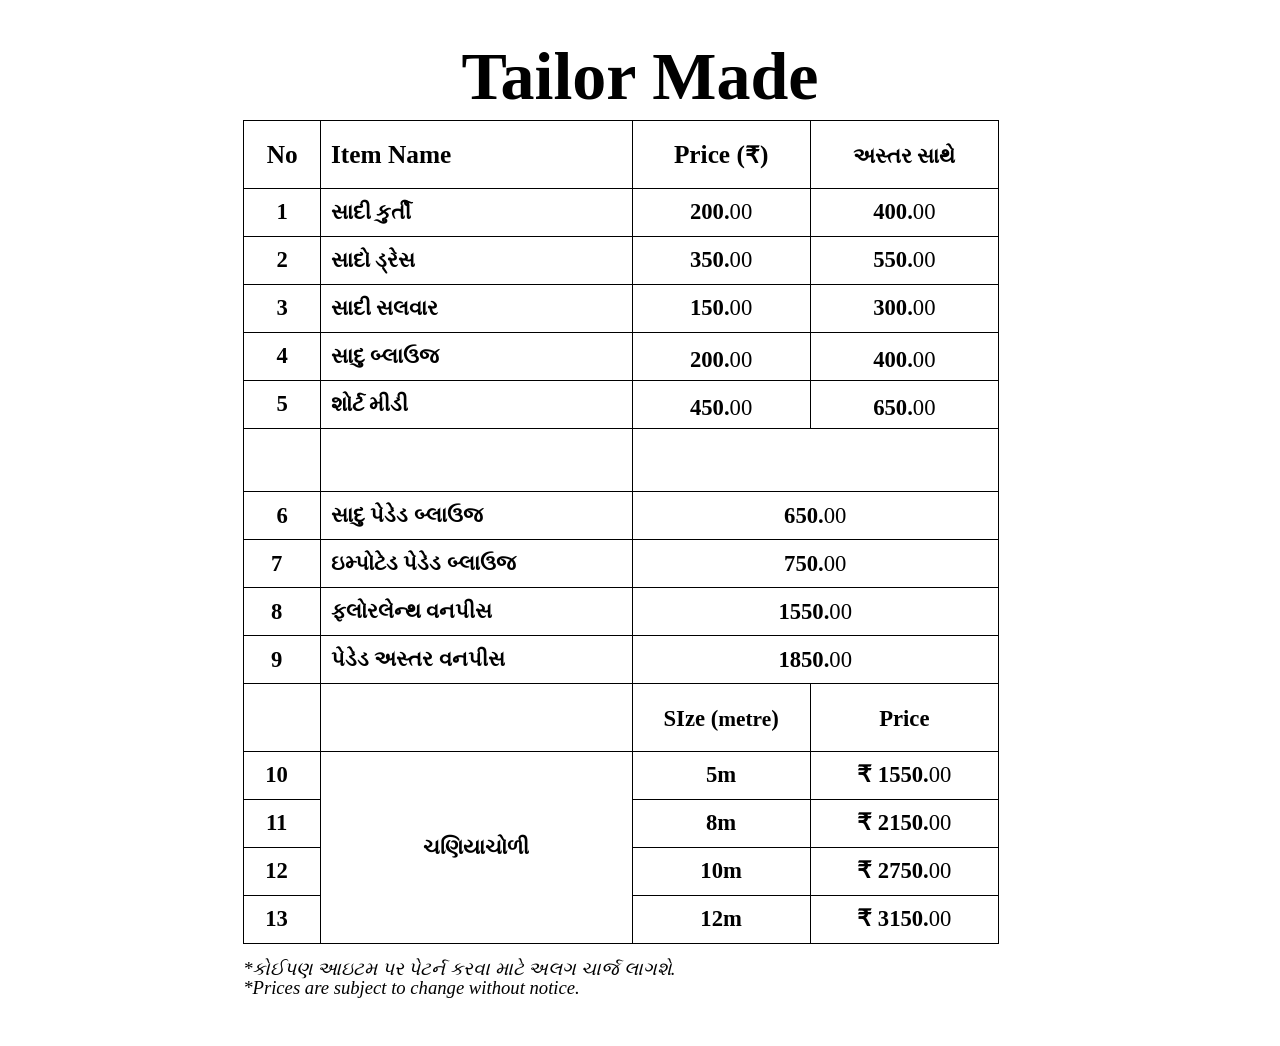
==== pages/tailormade.html @ fa6fb2aa "initial commit" ====
<!DOCTYPE html>
<html lang="en">

<head>
    <meta content="text/html; charset=UTF-8" http-equiv="content-type">
    <meta name="viewport" content="width=device-width, initial-scale=1.0">
    <style type="text/css">
        @import url(https://themes.googleusercontent.com/fonts/css?kit=AqgWgZyVC5DgXLgSRaaJRorNNwalQhNp4h-F6hB2VlWxYEfnvBBHnCj0pjiiBnw6);

        :root {
            color-scheme: dark light;
        }

        .doc-content {
            margin: auto;
        }

        table td,
        table th {
            padding: 0
        }

        .c11 {
            border-right-style: solid;
            padding: 0pt 7.2pt 0pt 7.2pt;
            border-top-width: 1pt;
            border-right-width: 1pt;
            vertical-align: middle;
            border-left-width: 1pt;
            border-top-style: solid;
            border-left-style: solid;
            border-bottom-width: 1pt;
            width: 126pt;
            border-bottom-style: solid
        }

        .c9 {
            border-right-style: solid;
            padding: 0pt 7.2pt 0pt 7.2pt;
            border-top-width: 1pt;
            border-right-width: 1pt;
            vertical-align: middle;
            border-left-width: 1pt;
            border-top-style: solid;
            border-left-style: solid;
            border-bottom-width: 1pt;
            width: 118.5pt;
            border-bottom-style: solid
        }

        .c21 {
            border-right-style: solid;
            padding: 0pt 7.2pt 0pt 7.2pt;
            border-top-width: 1pt;
            border-right-width: 1pt;
            vertical-align: middle;
            border-left-width: 1pt;
            border-top-style: solid;
            border-left-style: solid;
            border-bottom-width: 1pt;
            width: 244.5pt;
            border-bottom-style: solid
        }

        .c1 {
            border-right-style: solid;
            padding: 0pt 7.2pt 0pt 7.2pt;
            border-top-width: 1pt;
            border-right-width: 1pt;
            vertical-align: middle;
            border-left-width: 1pt;
            border-top-style: solid;
            border-left-style: solid;
            border-bottom-width: 1pt;
            width: 218.2pt;
            border-bottom-style: solid
        }

        .c13 {
            border-right-style: solid;
            padding: 0pt 7.2pt 0pt 7.2pt;
            border-top-width: 1pt;
            border-right-width: 1pt;
            vertical-align: middle;
            border-left-width: 1pt;
            border-top-style: solid;
            border-left-style: solid;
            border-bottom-width: 1pt;
            width: 42.8pt;
            border-bottom-style: solid
        }

        .c8 {
            font-weight: 700;
            text-decoration: none;
            vertical-align: baseline;
            font-size: 17pt;
            font-family: "Corbel";
            font-style: normal
        }

        .c2 {
            font-weight: 700;
            text-decoration: none;
            vertical-align: baseline;
            font-size: 5pt;
            font-family: "Corbel";
            font-style: normal
        }

        .c5 {
            font-weight: 400;
            text-decoration: none;
            vertical-align: baseline;
            font-size: 11pt;
            font-family: "Arial";
            font-style: normal
        }

        .c27 {
            padding-top: 0pt;
            padding-bottom: 0pt;
            line-height: 1.1291666666666667;
            orphans: 2;
            widows: 2;
            text-align: center;
            height: 11pt
        }

        .c17 {
            padding-top: 0pt;
            padding-bottom: 0pt;
            line-height: 0.85;
            orphans: 2;
            widows: 2;
            text-align: center
        }

        .c32 {
            padding-top: 0pt;
            padding-bottom: 0pt;
            line-height: 1.1291666666666667;
            orphans: 2;
            widows: 2;
            text-align: left
        }

        .c7 {
            padding-top: 0pt;
            padding-bottom: 0pt;
            line-height: 1.15;
            orphans: 2;
            widows: 2;
            text-align: center
        }

        .c16 {
            padding-top: 6pt;
            padding-bottom: 0pt;
            line-height: 1.15;
            orphans: 2;
            widows: 2;
            text-align: center
        }

        .c10 {
            padding-top: 0pt;
            padding-bottom: 0pt;
            line-height: 1.15;
            orphans: 2;
            widows: 2;
            text-align: left
        }

        .c24 {
            font-size: 14pt;
            font-family: "Corbel";
            font-style: italic;
            font-weight: 400
        }

        .c37 {
            font-weight: 400;
            font-size: 14pt;
            font-family: "Arial";
            font-style: italic
        }

        .c15 {
            padding-top: 0pt;
            padding-bottom: 0pt;
            line-height: 1.15;
            text-align: left;
            height: 11pt
        }

        .c19 {
            text-decoration: none;
            vertical-align: baseline;
            font-style: normal
        }

        .c3 {
            padding-top: 0pt;
            padding-bottom: 0pt;
            line-height: 1.0;
            text-align: left
        }

        .c20 {
            text-decoration: none;
            vertical-align: baseline;
            font-style: normal
        }

        .c22 {
            border-spacing: 0;
            border-collapse: collapse;
            margin-right: auto
        }

        .c25 {
            font-weight: 700;
            font-size: 19pt;
            font-family: "Corbel"
        }

        .c30 {
            font-weight: 700;
            font-size: 51pt;
            font-family: "Algerian"
        }

        .c28 {
            font-weight: 400;
            font-size: 16pt;
            font-family: "Nirmala UI"
        }

        .c23 {
            font-size: 16pt;
            font-weight: 700;
            font-family: "Corbel"
        }

        .c36 {
            font-weight: 400;
            font-size: 5pt;
            font-family: "Corbel"
        }

        .c14 {
            font-size: 17pt;
            font-weight: 400;
            font-family: "Corbel"
        }

        .c26 {
            font-weight: 400;
            font-size: 17pt;
            font-family: "Nirmala UI"
        }

        .c18 {
            font-size: 17pt;
            font-weight: 700;
            font-family: "Corbel"
        }

        .c31 {
            font-size: 16pt;
            font-weight: 700;
            font-family: "Nirmala UI"
        }

        .c4 {
            font-size: 16pt;
            font-weight: 700;
            font-family: "Shruti"
        }

        .c35 {
            max-width: 8.26771654in;
            max-height: 11.69291339in;
            padding: 36pt 0 36pt 0
        }

        .c33 {
            text-decoration: none;
            vertical-align: baseline
        }

        .c34 {
            margin-right: -14pt
        }

        .c12 {
            height: 20pt
        }

        .c0 {
            height: 36pt
        }

        .c29 {
            height: 11pt
        }

        p {
            margin: 0;
            font-size: 11pt;
            font-family: "Arial"
        }

        h1 {
            padding-top: 20pt;
            font-size: 20pt;
            padding-bottom: 6pt;
            font-family: "Arial";
            line-height: 1.15;
            page-break-after: avoid;
            orphans: 2;
            widows: 2;
            text-align: left
        }
    </style>
</head>

<body class="c35 doc-content">
    <p class="c17"><span class="c19 c30">Tailor Made</span></p>
    <p class="c10 c29"><span class="c5"></span></p>
    <table class="c22">
        <thead>
            <tr class="c0">
                <td class="c13 c6" colspan="1" rowspan="1">
                    <h1 class="c7"><span class="c19 c25">No</span></h1>
                </td>
                <td class="c1 c6" colspan="1" rowspan="1">
                    <h1 class="c10"><span class="c19 c25">Item Name </span></h1>
                </td>
                <td class="c9 c6" colspan="1" rowspan="1">
                    <h1 class="c7" id="h.7qscam74h1aq"><span class="c25">Price (</span><span class="c18">&#8377;</span><span class="c19 c25">)</span></h1>
                </td>
                <td class="c11 c6" colspan="1" rowspan="1">
                    <h1 class="c7"><span class="c31">&#2693;&#2744;&#2765;&#2724;&#2736; &#2744;&#2750;&#2725;&#2759;</span></h1>
                </td>
            </tr>
            <tr class="c0">
                <td class="c13" colspan="1" rowspan="1">
                    <p class="c7"><span class="c8">1</span></p>
                </td>
                <td class="c1" colspan="1" rowspan="1">
                    <p class="c10"><span class="c4">&#2744;&#2750;&#2726;&#2752; &#2709;&#2753;&#2736;&#2765;&#2724;&#2752;</span></p>
                </td>
                <td class="c9" colspan="1" rowspan="1">
                    <p class="c7"><span class="c18">200.</span><span class="c14">00</span></p>
                </td>
                <td class="c11" colspan="1" rowspan="1">
                    <p class="c7"><span class="c18">400.</span><span class="c14">00</span></p>
                </td>
            </tr>
            <tr class="c0">
                <td class="c13" colspan="1" rowspan="1">
                    <p class="c7"><span class="c8">2</span></p>
                </td>
                <td class="c1" colspan="1" rowspan="1">
                    <p class="c10"><span class="c23">&#2744;&#2750;&#2726;&#2763; &#2721;&#2765;&#2736;&#2759;&#2744;</span></p>
                </td>
                <td class="c9" colspan="1" rowspan="1">
                    <p class="c7"><span class="c18">350.</span><span class="c14">00</span></p>
                </td>
                <td class="c11" colspan="1" rowspan="1">
                    <p class="c7"><span class="c18">550.</span><span class="c14">00</span></p>
                </td>
            </tr>
            <tr class="c0">
                <td class="c13" colspan="1" rowspan="1">
                    <p class="c7"><span class="c8">3</span></p>
                </td>
                <td class="c1" colspan="1" rowspan="1">
                    <p class="c10"><span class="c23">&#2744;&#2750;&#2726;&#2752; &#2744;&#2738;&#2741;&#2750;&#2736;</span></p>
                </td>
                <td class="c9" colspan="1" rowspan="1">
                    <p class="c7"><span class="c18">150.</span><span class="c14">00</span></p>
                </td>
                <td class="c11" colspan="1" rowspan="1">
                    <p class="c7"><span class="c18">300.</span><span class="c14">00</span></p>
                </td>
            </tr>
            <tr class="c0">
                <td class="c13" colspan="1" rowspan="1">
                    <p class="c7"><span class="c8">4</span></p>
                </td>
                <td class="c1" colspan="1" rowspan="1">
                    <p class="c10 c34"><span class="c4">&#2744;&#2750;&#2726;&#2753; &#2732;&#2765;&#2738;&#2750;&#2697;&#2716;</span></p>
                </td>
                <td class="c9" colspan="1" rowspan="1">
                    <p class="c16"><span class="c18">200.</span><span class="c14">00</span></p>
                </td>
                <td class="c11" colspan="1" rowspan="1">
                    <p class="c16"><span class="c18">400.</span><span class="c14">00</span></p>
                </td>
            </tr>
            <tr class="c0">
                <td class="c13" colspan="1" rowspan="1">
                    <p class="c7"><span class="c8">5</span></p>
                </td>
                <td class="c1" colspan="1" rowspan="1">
                    <p class="c10 c34"><span class="c19 c4">&#2742;&#2763;&#2736;&#2765;&#2719; &#2734;&#2752;&#2721;&#2752;</span></p>
                </td>
                <td class="c9" colspan="1" rowspan="1">
                    <p class="c16"><span class="c18">450.</span><span class="c14">00</span></p>
                </td>
                <td class="c11" colspan="1" rowspan="1">
                    <p class="c16"><span class="c18">650.</span><span class="c14">00</span></p>
                </td>
            </tr>
            <tr class="c0">
                <td class="c13 c6" colspan="1" rowspan="1">
                    <h1 class="c7 c12"><span class="c2"></span></h1>
                </td>
                <td class="c1 c6" colspan="1" rowspan="1">
                    <h1 class="c10 c12"><span class="c2"></span></h1>
                </td>
                <td class="c21 c6" colspan="2" rowspan="1">
                    <h1 class="c7 c12"><span class="c2"></span></h1>
                </td>
            </tr>
            <tr class="c0">
                <td class="c13" colspan="1" rowspan="1">
                    <p class="c7"><span class="c8">6 </span></p>
                </td>
                <td class="c1" colspan="1" rowspan="1">
                    <p class="c10"><span class="c4">&#2744;&#2750;&#2726;&#2753; &#2730;&#2759;&#2721;&#2759;&#2721; &#2732;&#2765;&#2738;&#2750;&#2697;&#2716;</span></p>
                </td>
                <td class="c21" colspan="2" rowspan="1">
                    <p class="c7"><span class="c18">650.</span><span class="c14">00</span></p>
                </td>
            </tr>
            <tr class="c0">
                <td class="c13" colspan="1" rowspan="1">
                    <p class="c7"><span class="c8">7 &nbsp;</span></p>
                </td>
                <td class="c1" colspan="1" rowspan="1">
                    <p class="c10"><span class="c19 c4">&#2695;&#2734;&#2765;&#2730;&#2763;&#2719;&#2759;&#2721; &#2730;&#2759;&#2721;&#2759;&#2721; &#2732;&#2765;&#2738;&#2750;&#2697;&#2716;</span></p>
                </td>
                <td class="c21" colspan="2" rowspan="1">
                    <p class="c7"><span class="c18">750.</span><span class="c14">00</span></p>
                </td>
            </tr>
            <tr class="c0">
                <td class="c13" colspan="1" rowspan="1">
                    <p class="c7"><span class="c8">8 &nbsp;</span></p>
                </td>
                <td class="c1" colspan="1" rowspan="1">
                    <p class="c10"><span class="c4">&#2731;&#2765;&#2738;&#2763;&#2736;&#2738;&#2759;&#2728;&#2765;&#2725; &#2741;&#2728;&#2730;&#2752;&#2744;</span></p>
                </td>
                <td class="c21" colspan="2" rowspan="1">
                    <p class="c7"><span class="c18">1550.</span><span class="c14">00</span></p>
                </td>
            </tr>
            <tr class="c0">
                <td class="c13" colspan="1" rowspan="1">
                    <p class="c7"><span class="c8">9 &nbsp;</span></p>
                </td>
                <td class="c1" colspan="1" rowspan="1">
                    <p class="c10"><span class="c19 c4">&#2730;&#2759;&#2721;&#2759;&#2721; &#2693;&#2744;&#2765;&#2724;&#2736; &#2741;&#2728;&#2730;&#2752;&#2744;</span></p>
                </td>
                <td class="c21" colspan="2" rowspan="1">
                    <p class="c7"><span class="c18">1850.</span><span class="c14">00</span></p>
                </td>
            </tr>
            <tr class="c0">
                <td class="c13 c6" colspan="1" rowspan="1">
                    <h1 class="c7 c12"><span class="c18 c20"></span></h1>
                </td>
                <td class="c1 c6" colspan="1" rowspan="1">
                    <h1 class="c10 c12"><span class="c20 c14"></span></h1>
                </td>
                <td class="c9 c6" colspan="1" rowspan="1">
                    <h1 class="c7"><span class="c18">SIze (</span><span class="c31">metre</span><span class="c8">) </span></h1>
                </td>
                <td class="c11 c6" colspan="1" rowspan="1">
                    <h1 class="c7"><span class="c8">Price</span></h1>
                </td>
            </tr>
            <tr class="c0">
                <td class="c13" colspan="1" rowspan="1">
                    <p class="c7"><span class="c8">10 &nbsp; </span></p>
                </td>
                <td class="c1" colspan="1" rowspan="4">
                    <p class="c7"><span class="c4">&#2714;&#2723;&#2751;&#2735;&#2750;&#2714;&#2763;&#2739;&#2752;</span></p>
                </td>
                <td class="c9" colspan="1" rowspan="1">
                    <p class="c7"><span class="c8">5m</span></p>
                </td>
                <td class="c11" colspan="1" rowspan="1">
                    <p class="c7"><span class="c18">&#8377; 1550.</span><span class="c19 c14">00</span></p>
                </td>
            </tr>
            <tr class="c0">
                <td class="c13" colspan="1" rowspan="1">
                    <p class="c7"><span class="c8">11 &nbsp; </span></p>
                </td>
                <td class="c9" colspan="1" rowspan="1">
                    <p class="c7"><span class="c8">8m</span></p>
                </td>
                <td class="c11" colspan="1" rowspan="1">
                    <p class="c7"><span class="c18">&#8377; 2150.</span><span class="c14">00</span></p>
                </td>
            </tr>
            <tr class="c0">
                <td class="c13" colspan="1" rowspan="1">
                    <p class="c7"><span class="c8">12 &nbsp; </span></p>
                </td>
                <td class="c9" colspan="1" rowspan="1">
                    <p class="c7"><span class="c8">10m</span></p>
                </td>
                <td class="c11" colspan="1" rowspan="1">
                    <p class="c7"><span class="c18">&#8377; 2750.</span><span class="c14">00</span></p>
                </td>
            </tr>
            <tr class="c0">
                <td class="c13" colspan="1" rowspan="1">
                    <p class="c7"><span class="c8">13 &nbsp; </span></p>
                </td>
                <td class="c9" colspan="1" rowspan="1">
                    <p class="c7"><span class="c8">12m</span></p>
                </td>
                <td class="c11" colspan="1" rowspan="1">
                    <p class="c7"><span class="c18">&#8377; 3150.</span><span class="c14">00</span></p>
                </td>
            </tr>
        </thead>
    </table>
    <p class="c27"><span class="c5"></span></p>
    <p class="c32"><span class="c24">*&#2709;&#2763;&#2696;&#2730;&#2723; &#2694;&#2695;&#2719;&#2734; &#2730;&#2736; &#2730;&#2759;&#2719;&#2736;&#2765;&#2728; &#2709;&#2736;&#2741;&#2750; &#2734;&#2750;&#2719;&#2759; &#2693;&#2738;&#2711; &#2714;&#2750;&#2736;&#2765;&#2716; &#2738;&#2750;&#2711;&#2742;&#2759;.</span></p>
    <p class="c3"><span class="c24 c33">*Prices are subject to change without notice.</span></p>
</body>

</html>
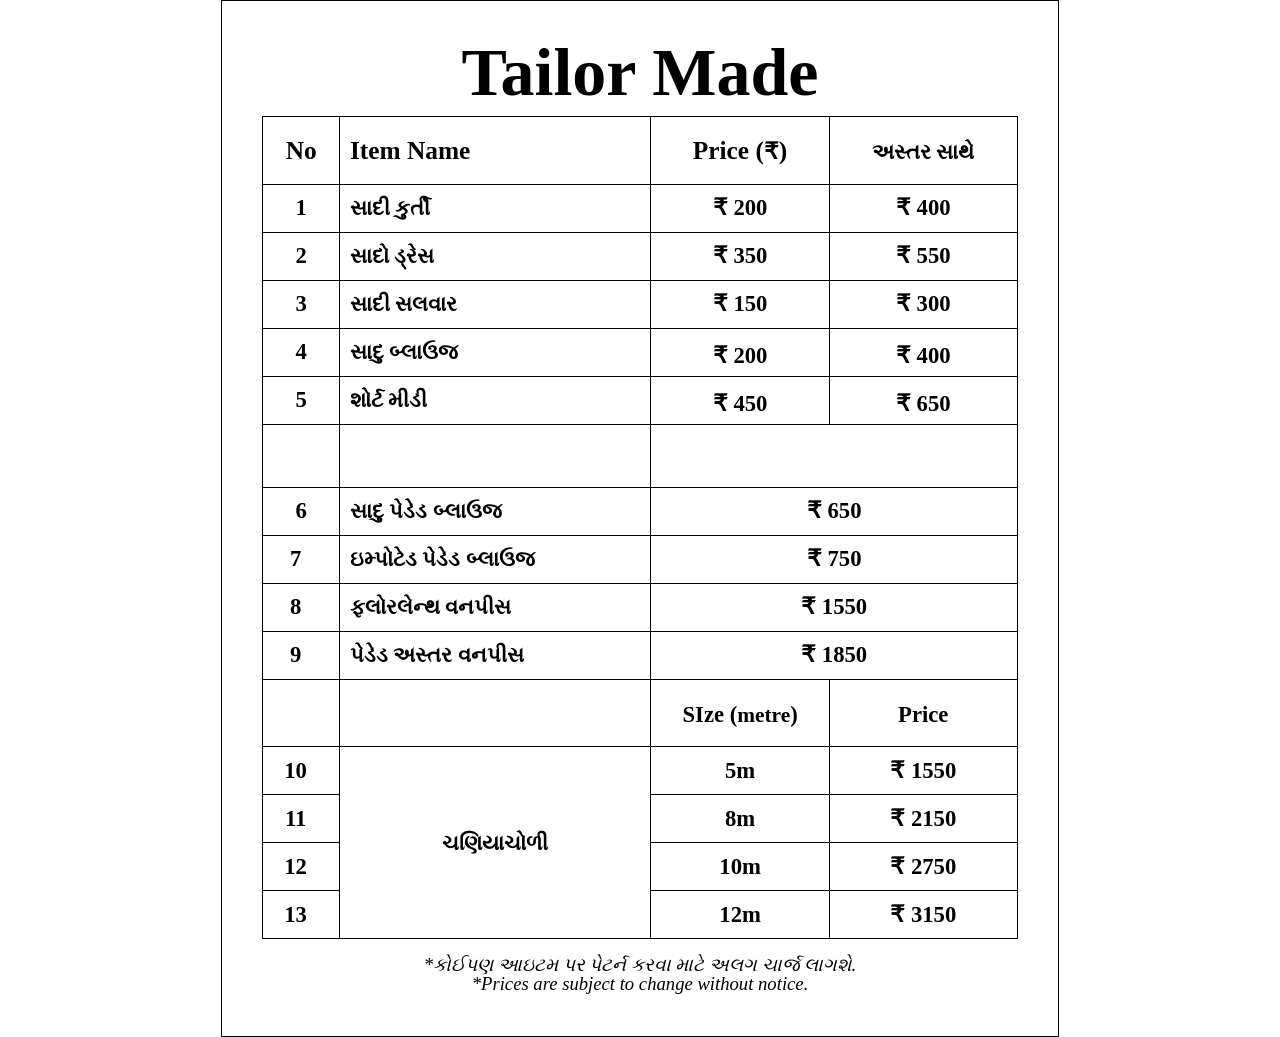
==== commit 577158c5: "Update index.html Update/Fix SEO, header image is now theme-aware." ====
--- a/pages/tailormade.html
+++ b/pages/tailormade.html
@@ -142,7 +142,7 @@
             line-height: 1.1291666666666667;
             orphans: 2;
             widows: 2;
-            text-align: left
+            text-align: center;
         }
 
         .c7 {
@@ -204,7 +204,7 @@
             padding-top: 0pt;
             padding-bottom: 0pt;
             line-height: 1.0;
-            text-align: left
+            text-align: center;
         }
 
         .c20 {
@@ -216,7 +216,7 @@
         .c22 {
             border-spacing: 0;
             border-collapse: collapse;
-            margin-right: auto
+            margin: auto
         }
 
         .c25 {
@@ -282,7 +282,8 @@
         .c35 {
             max-width: 8.26771654in;
             max-height: 11.69291339in;
-            padding: 36pt 0 36pt 0
+            padding: 32pt 16pt;
+            border: 1px solid;
         }
 
         .c33 {
@@ -353,10 +354,10 @@
                     <p class="c10"><span class="c4">&#2744;&#2750;&#2726;&#2752; &#2709;&#2753;&#2736;&#2765;&#2724;&#2752;</span></p>
                 </td>
                 <td class="c9" colspan="1" rowspan="1">
-                    <p class="c7"><span class="c18">200.</span><span class="c14">00</span></p>
-                </td>
-                <td class="c11" colspan="1" rowspan="1">
-                    <p class="c7"><span class="c18">400.</span><span class="c14">00</span></p>
+                    <p class="c7"><span class="c18">&#8377; 200</span></p>
+                </td>
+                <td class="c11" colspan="1" rowspan="1">
+                    <p class="c7"><span class="c18">&#8377; 400</span></p>
                 </td>
             </tr>
             <tr class="c0">
@@ -367,10 +368,10 @@
                     <p class="c10"><span class="c23">&#2744;&#2750;&#2726;&#2763; &#2721;&#2765;&#2736;&#2759;&#2744;</span></p>
                 </td>
                 <td class="c9" colspan="1" rowspan="1">
-                    <p class="c7"><span class="c18">350.</span><span class="c14">00</span></p>
-                </td>
-                <td class="c11" colspan="1" rowspan="1">
-                    <p class="c7"><span class="c18">550.</span><span class="c14">00</span></p>
+                    <p class="c7"><span class="c18">&#8377; 350</span></p>
+                </td>
+                <td class="c11" colspan="1" rowspan="1">
+                    <p class="c7"><span class="c18">&#8377; 550</span></p>
                 </td>
             </tr>
             <tr class="c0">
@@ -381,10 +382,10 @@
                     <p class="c10"><span class="c23">&#2744;&#2750;&#2726;&#2752; &#2744;&#2738;&#2741;&#2750;&#2736;</span></p>
                 </td>
                 <td class="c9" colspan="1" rowspan="1">
-                    <p class="c7"><span class="c18">150.</span><span class="c14">00</span></p>
-                </td>
-                <td class="c11" colspan="1" rowspan="1">
-                    <p class="c7"><span class="c18">300.</span><span class="c14">00</span></p>
+                    <p class="c7"><span class="c18">&#8377; 150</span></p>
+                </td>
+                <td class="c11" colspan="1" rowspan="1">
+                    <p class="c7"><span class="c18">&#8377; 300</span></p>
                 </td>
             </tr>
             <tr class="c0">
@@ -395,10 +396,10 @@
                     <p class="c10 c34"><span class="c4">&#2744;&#2750;&#2726;&#2753; &#2732;&#2765;&#2738;&#2750;&#2697;&#2716;</span></p>
                 </td>
                 <td class="c9" colspan="1" rowspan="1">
-                    <p class="c16"><span class="c18">200.</span><span class="c14">00</span></p>
-                </td>
-                <td class="c11" colspan="1" rowspan="1">
-                    <p class="c16"><span class="c18">400.</span><span class="c14">00</span></p>
+                    <p class="c16"><span class="c18">&#8377; 200</span></p>
+                </td>
+                <td class="c11" colspan="1" rowspan="1">
+                    <p class="c16"><span class="c18">&#8377; 400</span></p>
                 </td>
             </tr>
             <tr class="c0">
@@ -409,10 +410,10 @@
                     <p class="c10 c34"><span class="c19 c4">&#2742;&#2763;&#2736;&#2765;&#2719; &#2734;&#2752;&#2721;&#2752;</span></p>
                 </td>
                 <td class="c9" colspan="1" rowspan="1">
-                    <p class="c16"><span class="c18">450.</span><span class="c14">00</span></p>
-                </td>
-                <td class="c11" colspan="1" rowspan="1">
-                    <p class="c16"><span class="c18">650.</span><span class="c14">00</span></p>
+                    <p class="c16"><span class="c18">&#8377; 450</span></p>
+                </td>
+                <td class="c11" colspan="1" rowspan="1">
+                    <p class="c16"><span class="c18">&#8377; 650</span></p>
                 </td>
             </tr>
             <tr class="c0">
@@ -434,7 +435,7 @@
                     <p class="c10"><span class="c4">&#2744;&#2750;&#2726;&#2753; &#2730;&#2759;&#2721;&#2759;&#2721; &#2732;&#2765;&#2738;&#2750;&#2697;&#2716;</span></p>
                 </td>
                 <td class="c21" colspan="2" rowspan="1">
-                    <p class="c7"><span class="c18">650.</span><span class="c14">00</span></p>
+                    <p class="c7"><span class="c18">&#8377; 650</span></p>
                 </td>
             </tr>
             <tr class="c0">
@@ -445,7 +446,7 @@
                     <p class="c10"><span class="c19 c4">&#2695;&#2734;&#2765;&#2730;&#2763;&#2719;&#2759;&#2721; &#2730;&#2759;&#2721;&#2759;&#2721; &#2732;&#2765;&#2738;&#2750;&#2697;&#2716;</span></p>
                 </td>
                 <td class="c21" colspan="2" rowspan="1">
-                    <p class="c7"><span class="c18">750.</span><span class="c14">00</span></p>
+                    <p class="c7"><span class="c18">&#8377; 750</span></p>
                 </td>
             </tr>
             <tr class="c0">
@@ -456,7 +457,7 @@
                     <p class="c10"><span class="c4">&#2731;&#2765;&#2738;&#2763;&#2736;&#2738;&#2759;&#2728;&#2765;&#2725; &#2741;&#2728;&#2730;&#2752;&#2744;</span></p>
                 </td>
                 <td class="c21" colspan="2" rowspan="1">
-                    <p class="c7"><span class="c18">1550.</span><span class="c14">00</span></p>
+                    <p class="c7"><span class="c18">&#8377; 1550</span></p>
                 </td>
             </tr>
             <tr class="c0">
@@ -467,7 +468,7 @@
                     <p class="c10"><span class="c19 c4">&#2730;&#2759;&#2721;&#2759;&#2721; &#2693;&#2744;&#2765;&#2724;&#2736; &#2741;&#2728;&#2730;&#2752;&#2744;</span></p>
                 </td>
                 <td class="c21" colspan="2" rowspan="1">
-                    <p class="c7"><span class="c18">1850.</span><span class="c14">00</span></p>
+                    <p class="c7"><span class="c18">&#8377; 1850</span></p>
                 </td>
             </tr>
             <tr class="c0">
@@ -495,7 +496,7 @@
                     <p class="c7"><span class="c8">5m</span></p>
                 </td>
                 <td class="c11" colspan="1" rowspan="1">
-                    <p class="c7"><span class="c18">&#8377; 1550.</span><span class="c19 c14">00</span></p>
+                    <p class="c7"><span class="c18">&#8377; 1550</span></p>
                 </td>
             </tr>
             <tr class="c0">
@@ -506,7 +507,7 @@
                     <p class="c7"><span class="c8">8m</span></p>
                 </td>
                 <td class="c11" colspan="1" rowspan="1">
-                    <p class="c7"><span class="c18">&#8377; 2150.</span><span class="c14">00</span></p>
+                    <p class="c7"><span class="c18">&#8377; 2150</span></p>
                 </td>
             </tr>
             <tr class="c0">
@@ -517,7 +518,7 @@
                     <p class="c7"><span class="c8">10m</span></p>
                 </td>
                 <td class="c11" colspan="1" rowspan="1">
-                    <p class="c7"><span class="c18">&#8377; 2750.</span><span class="c14">00</span></p>
+                    <p class="c7"><span class="c18">&#8377; 2750</span></p>
                 </td>
             </tr>
             <tr class="c0">
@@ -528,7 +529,7 @@
                     <p class="c7"><span class="c8">12m</span></p>
                 </td>
                 <td class="c11" colspan="1" rowspan="1">
-                    <p class="c7"><span class="c18">&#8377; 3150.</span><span class="c14">00</span></p>
+                    <p class="c7"><span class="c18">&#8377; 3150</span></p>
                 </td>
             </tr>
         </thead>
